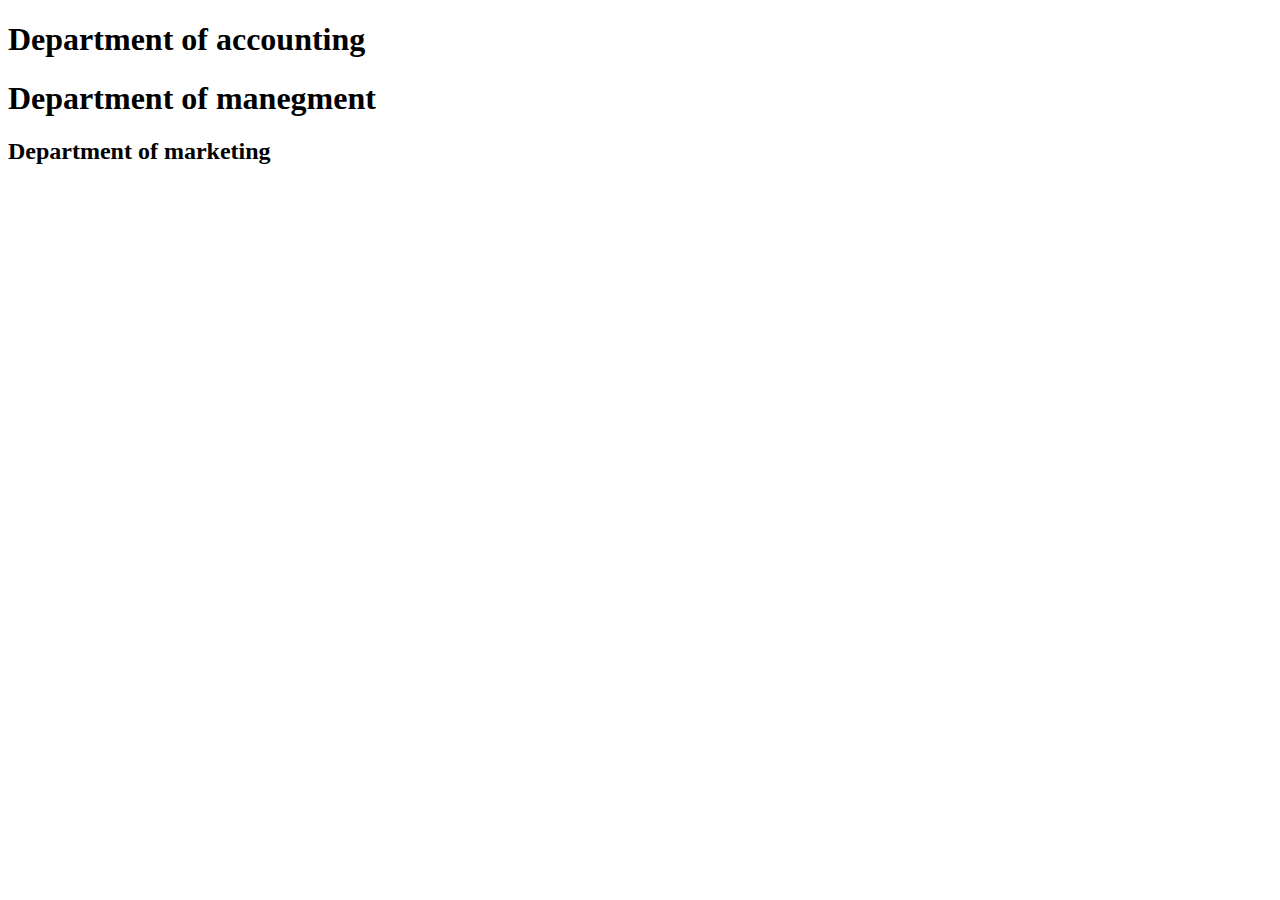
==== third.html @ 05a30843 "first commit" ====
<!DOCTYPE html>
<html lang="en">
<head>
    <meta charset="UTF-8">
    <meta http-equiv="X-UA-Compatible" content="IE=edge">
    <meta name="viewport" content="width=device-width, initial-scale=1.0">
    <title>css-cascading style sheet</title>
</head>
<body>
    <style>

    </style>
    <h1>Department of accounting</h1>
    <h1>Department of manegment</h1>
    <h2>Department of marketing</h2>
    
</body>
</html>
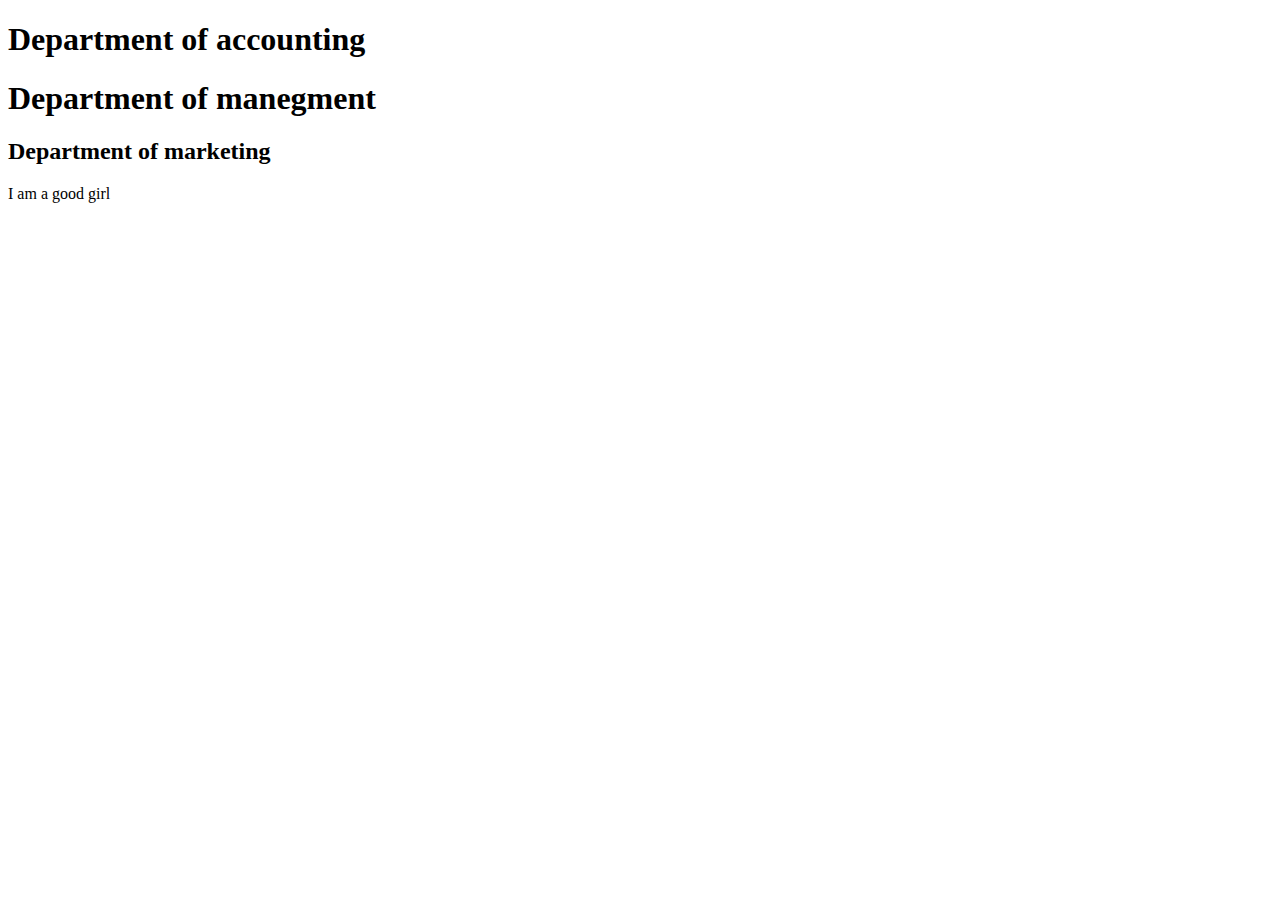
==== commit 08df6b34: "learned github" ====
--- a/third.html
+++ b/third.html
@@ -13,6 +13,7 @@
     <h1>Department of accounting</h1>
     <h1>Department of manegment</h1>
     <h2>Department of marketing</h2>
+    <p>I am a good girl</p>
     
 </body>
 </html>